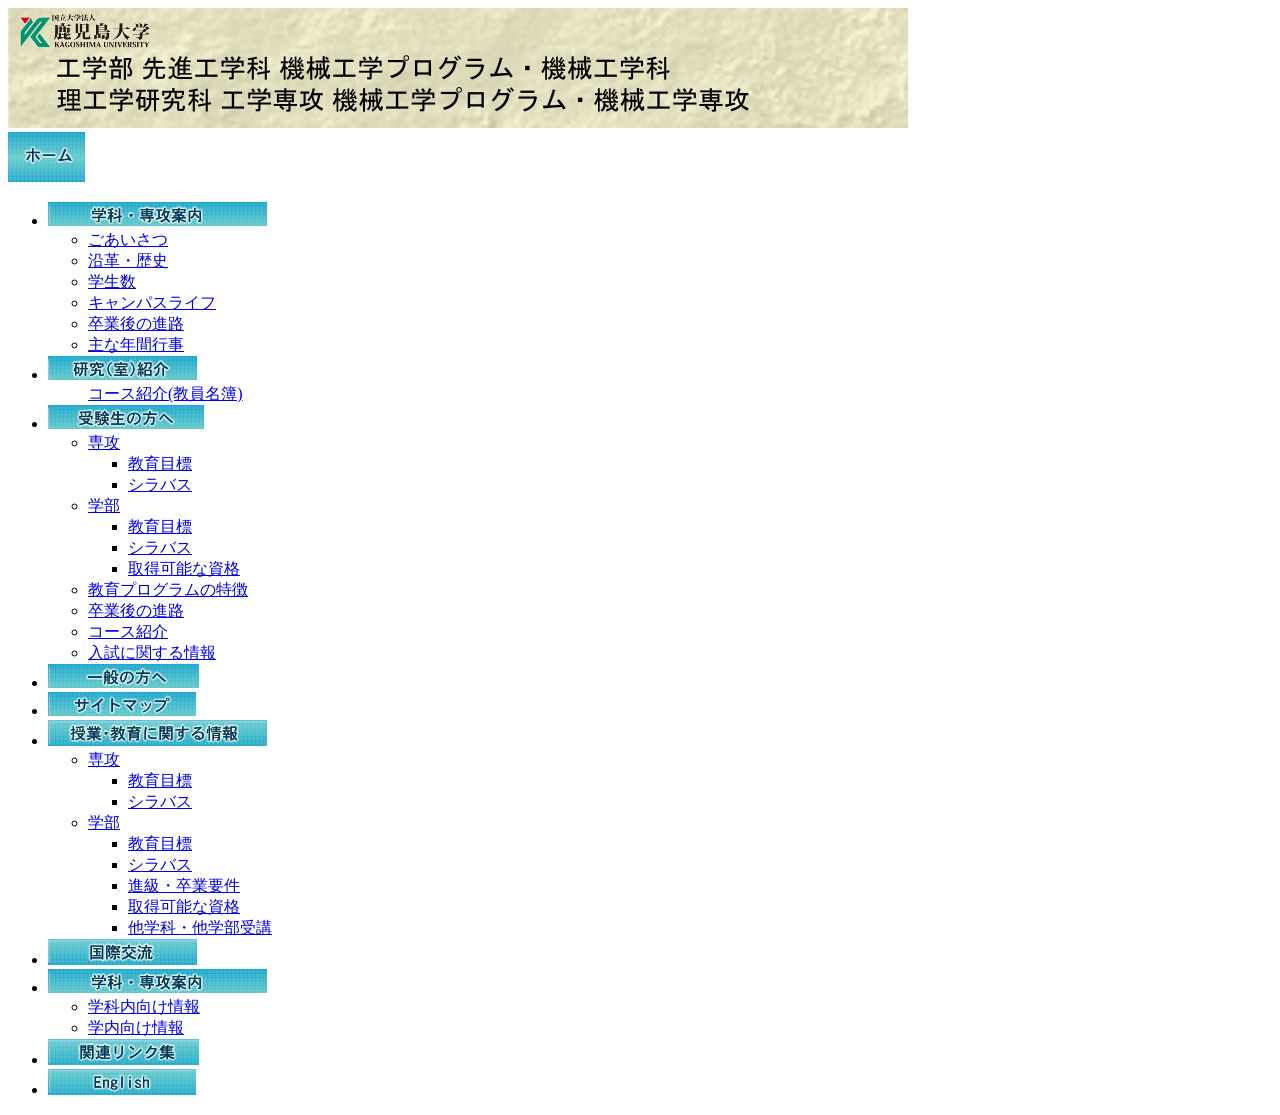
==== MechnialEngineeringHomepage/MEHpCopy.html @ afddab81 "Kagoshima University Faculty of Mechnical Engineering Homepage copy practice First" ====
<!DOCTYPE html>
<html lang="jp">
    <head>
        <meta charset="UTF-8">
        <title>鹿児島大学 機械工学 practice</title>
    </head>
    <body>
        <a href="https://www.eng.kagoshima-u.ac.jp/" target="_blank"><img src="images/header.png" alt="header"></a>
        <header>
        <a href="http://www.mech.kagoshima-u.ac.jp/"><img src="images/menu_home.jpg" alt="menu_home"></a>

        <ul type ="disc">
            <li><a href="http://www.mech.kagoshima-u.ac.jp/aisatu.html/"><img src="images/menu_annai.jpg" alt="menu_annai"></a></li>
            <ul type="circle">
                <li><a href="http://www.mech.kagoshima-u.ac.jp/aisatu.html">ごあいさつ</a></li>
                <li><a href="http://www.mech.kagoshima-u.ac.jp/history.html">沿革・歴史</a></li>
                <li><a href="http://www.mech.kagoshima-u.ac.jp/kazu.html">学生数</a></li>
                <li><a href="http://www.mech.kagoshima-u.ac.jp/campuslife.html">キャンパスライフ</a></li>
                <li><a href="https://www.eng.kagoshima-u.ac.jp/depts/mech/" target="_blank">卒業後の進路</a></li>
                <li><a href="https://www.eng.kagoshima-u.ac.jp/life/event/" target="_blank">主な年間行事</a></li>
            </ul>

            <li><a href="http://www.mech.kagoshima-u.ac.jp/kenkyusitu.html"><img src="images/menu_kenkyu.jpg" alt="menu_kenkyu"></a></li>
            <ul>
                <a href="http://www.mech.kagoshima-u.ac.jp/kenkyusitu.html">コース紹介(教員名簿)</a>
            </ul>

            <li><a href="http://www.mech.kagoshima-u.ac.jp/"><img src="images/menu_juken.jpg" alt="menu_juken"></a></li>
            <ul type="circle">
                <li><a href="http://www.mech.kagoshima-u.ac.jp/">専攻</a></li>
                    <ul type="square">
                        <li><a href="http://www.mech.kagoshima-u.ac.jp/in-mokuhyou.html">教育目標</a></li>
                        <li><a href="http://www.mech.kagoshima-u.ac.jp/in-syllabus.html">シラバス</a></li>
                    </ul>
                <li><a href="http://www.mech.kagoshima-u.ac.jp/">学部</a></li>
                    <ul type="square">
                        <li><a href="http://www.mech.kagoshima-u.ac.jp/gakubu-mokuhyou.html">教育目標</a></li>
                        <li><a href="http://www.mech.kagoshima-u.ac.jp/gakubu-syllabus.html">シラバス</a></li>
                        <li><a href="http://www.mech.kagoshima-u.ac.jp/sikaku.html">取得可能な資格</a></li>
                    </ul>

                <li><a href="http://www.mech.kagoshima-u.ac.jp/jabee.html">教育プログラムの特徴</a></li>
                <li><a href="https://www.eng.kagoshima-u.ac.jp/depts/mech/" target="_blank">卒業後の進路</a></li>
                <li><a href="http://www.mech.kagoshima-u.ac.jp/course.html">コース紹介</a></li>
                <li><a href="https://www.kagoshima-u.ac.jp/exam/" target="_blank">入試に関する情報</a></li>
            </ul>

            <li><a href="http://www.mech.kagoshima-u.ac.jp/kigyou.html"><img src="images/menu_company.jpg" alt="menu_company"></a></li>

            <li><a href="http://www.mech.kagoshima-u.ac.jp/sitemap.html"><img src="images/menu_sitemap.jpg" alt="menu_sitemap"></a></li>

            <li><a href="http://www.mech.kagoshima-u.ac.jp/"><img src="images/menu_information.jpg" alt="menu_information"></a></li>
            <ul type="circle">
                <li><a href="http://www.mech.kagoshima-u.ac.jp/">専攻</a></li>
                    <ul type="square">
                        <li><a href="http://www.mech.kagoshima-u.ac.jp/in-mokuhyou.html">教育目標</a></li>
                        <li><a href="http://www.mech.kagoshima-u.ac.jp/in-syllabus.html">シラバス</a></li>
                    </ul>
                <li><a href="http://www.mech.kagoshima-u.ac.jp/">学部</a></li>
                    <ul type="square">
                        <li><a href="http://www.mech.kagoshima-u.ac.jp/gakubu-mokuhyou.html">教育目標</a></li>
                        <li><a href="http://www.mech.kagoshima-u.ac.jp/gakubu-syllabus.html">シラバス</a></li>
                        <li><a href="https://www.eng.kagoshima-u.ac.jp/life/risyu/" target="_blank">進級・卒業要件</a></li>
                        <li><a href="http://www.mech.kagoshima-u.ac.jp/sikaku.html">取得可能な資格</a></li>
                        <li><a href="http://www.mech.kagoshima-u.ac.jp/tagakka.html">他学科・他学部受講</a></li>
                    </ul>
            </ul>

            <li><a href="https://www.kagoshima-u.ac.jp/kokusai/kouryuujigyou.html" target="_blank"><img src="images/menu_kokusai.jpg" alt="menu_kokusai"></a></li>

            <li><a href="http://www.mech.kagoshima-u.ac.jp/aisatu.html/"><img src="images/menu_annai.jpg" alt="menu_annai"></a></li>
            <ul type="circle">
                <li><a href="http://www.mech.kagoshima-u.ac.jp/internal/index_int1.html">学科内向け情報</a></li>
                <li><a href="http://www.mech.kagoshima-u.ac.jp/internal2/index_int2.html">学内向け情報</a></li>
            </ul>

            <li><a href="http://www.mech.kagoshima-u.ac.jp/link.html"><img src="images/menu_link.jpg" alt="/menu_link"></a></li>

            <li><a href="http://www.mech.kagoshima-u.ac.jp/english/index.html"><img src="images/menu_english.jpg" alt="menu_english"></a></li>
        </ul>


 
    </header>
    </body>
</html>
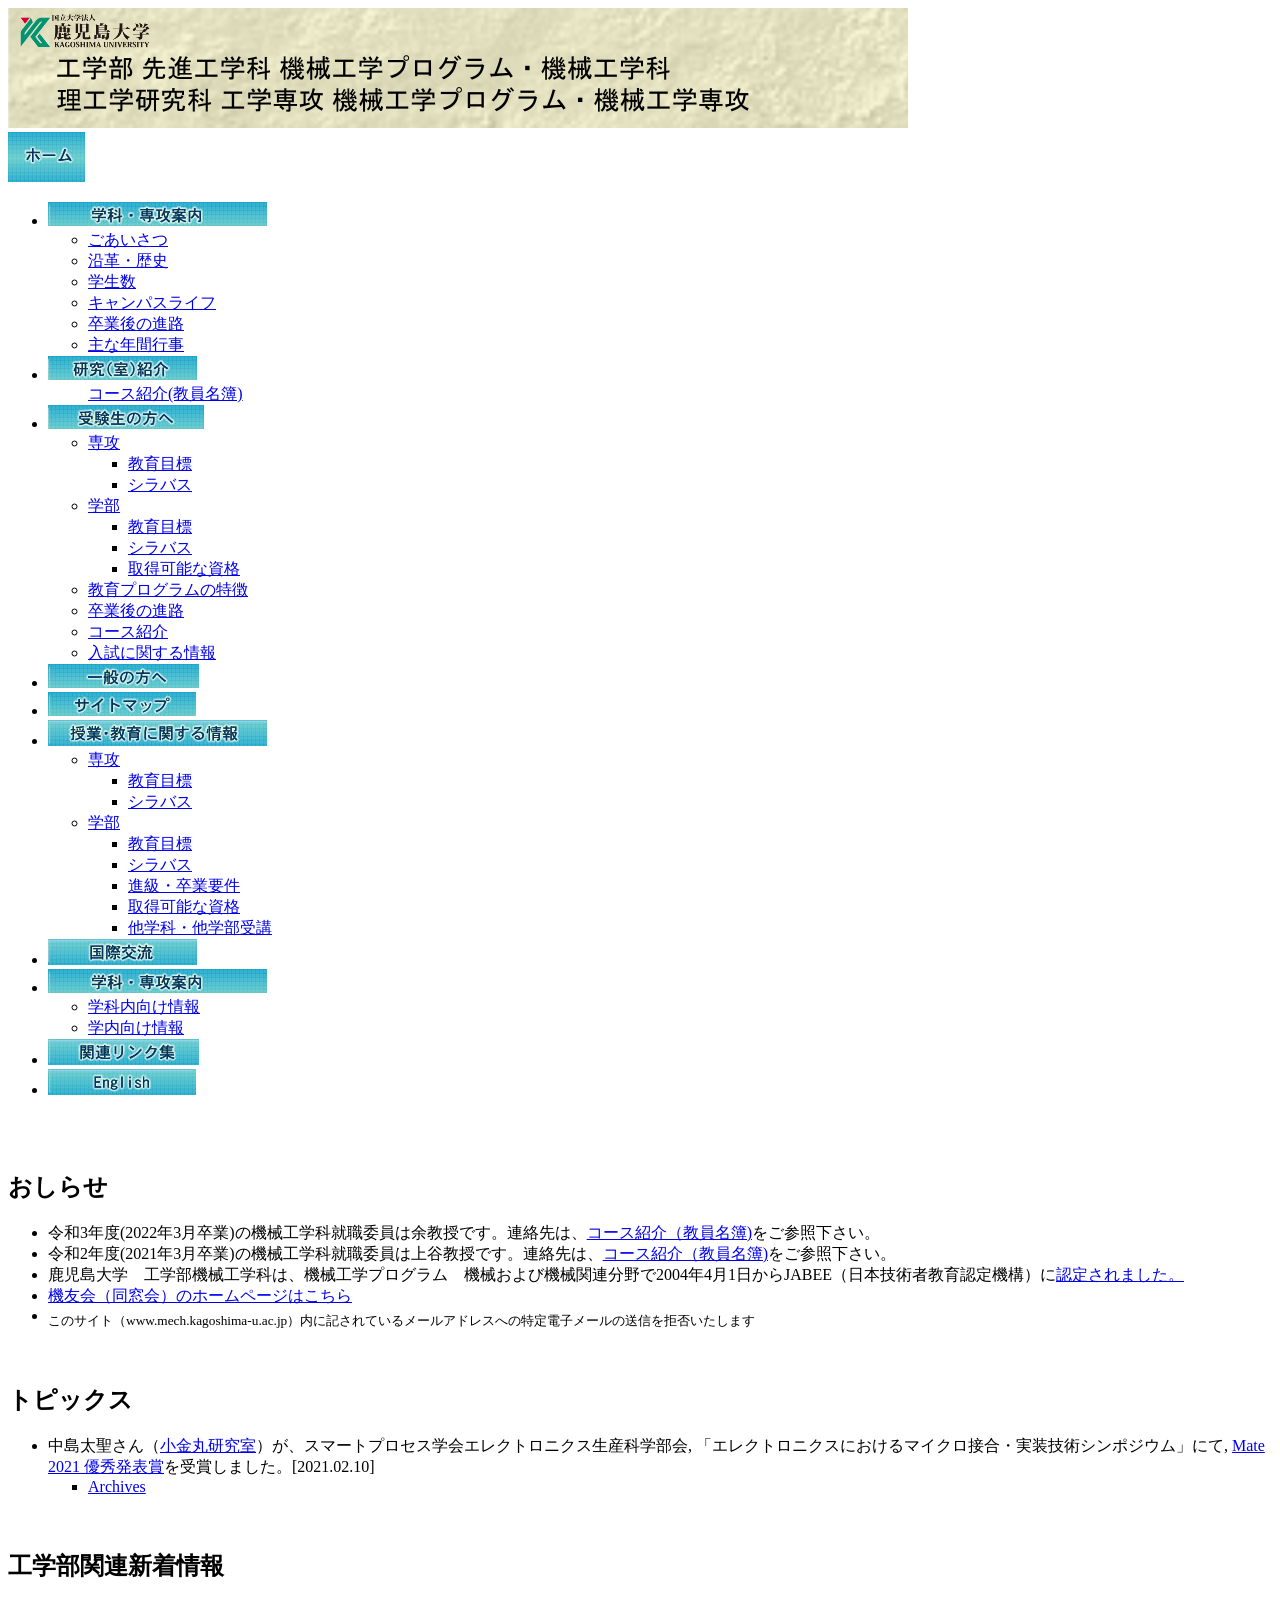
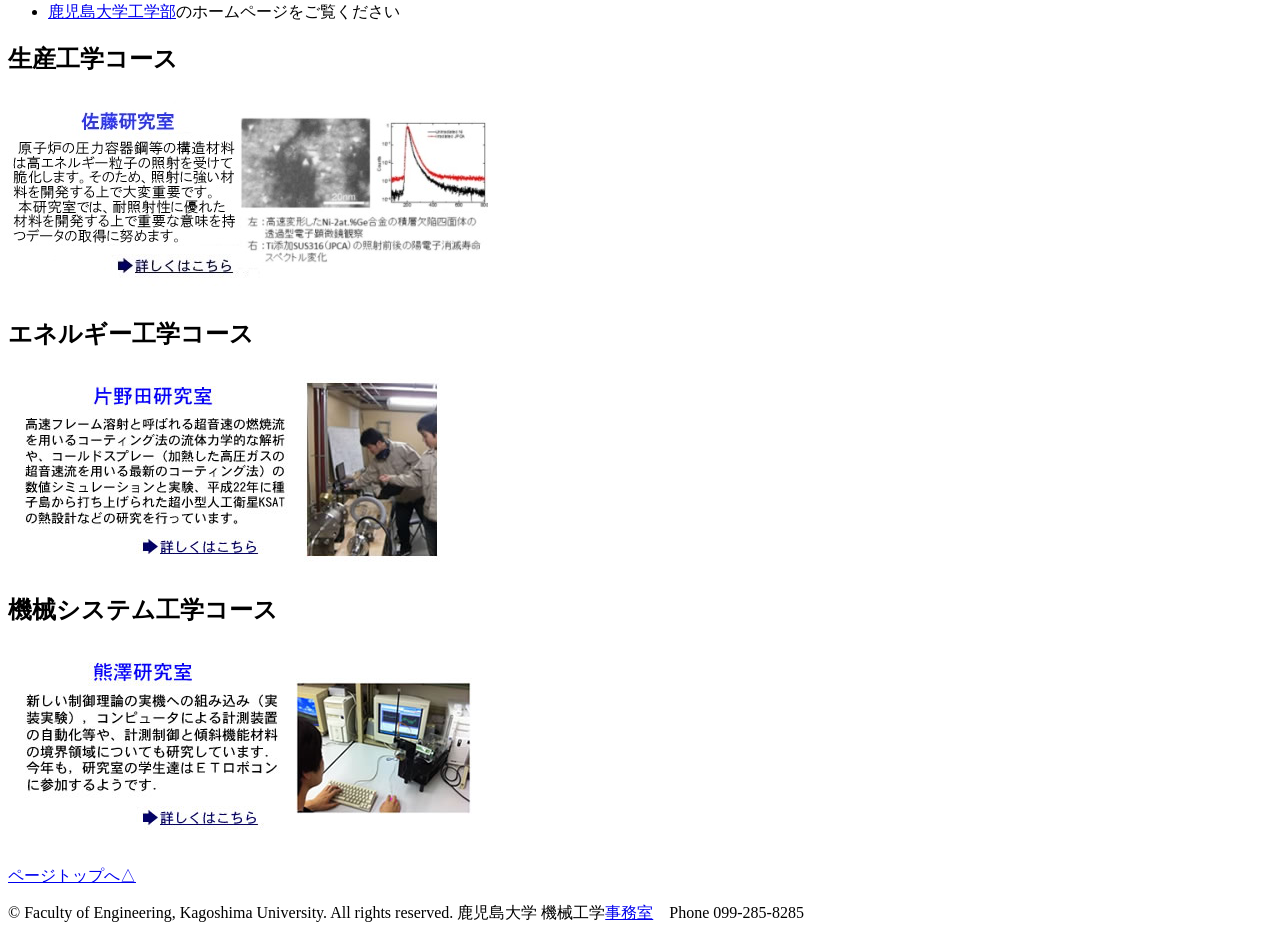
==== commit 53353d09: "second html complete" ====
--- a/MechnialEngineeringHomepage/MEHpCopy.html
+++ b/MechnialEngineeringHomepage/MEHpCopy.html
@@ -5,8 +5,10 @@
         <title>鹿児島大学 機械工学 practice</title>
     </head>
     <body>
+        <div id="top">
         <a href="https://www.eng.kagoshima-u.ac.jp/" target="_blank"><img src="images/header.png" alt="header"></a>
-        <header>
+    </div>
+
         <a href="http://www.mech.kagoshima-u.ac.jp/"><img src="images/menu_home.jpg" alt="menu_home"></a>
 
         <ul type ="disc">
@@ -78,9 +80,43 @@
 
             <li><a href="http://www.mech.kagoshima-u.ac.jp/english/index.html"><img src="images/menu_english.jpg" alt="menu_english"></a></li>
         </ul>
+        <br>
+        <br>
 
+        <h2>おしらせ</h2>
+            <ul>
+                <li>令和3年度(2022年3月卒業)の機械工学科就職委員は余教授です。連絡先は、<a href = "http://www.mech.kagoshima-u.ac.jp/course.html">コース紹介（教員名簿)</a>をご参照下さい。
+                </li>
+                <li>令和2年度(2021年3月卒業)の機械工学科就職委員は上谷教授です。連絡先は、<a href = "http://www.mech.kagoshima-u.ac.jp/course.html">コース紹介（教員名簿)</a>をご参照下さい。</li>
+                <li>鹿児島大学　工学部機械工学科は、機械工学プログラム　機械および機械関連分野で2004年4月1日からJABEE（日本技術者教育認定機構）に<a href = "http://www.mech.kagoshima-u.ac.jp/JABEE2004.pdf" target="_blank">認定されました。</a></li>
+                <li><a href="http://www.mech.kagoshima-u.ac.jp/~kiyukai/index.htm" target="_blank">機友会（同窓会）のホームページはこちら</a></li>
+                <li><sub>このサイト（www.mech.kagoshima-u.ac.jp）内に記されているメールアドレスへの特定電子メールの送信を拒否いたします</sub></li>
+            </ul>
+        <br>
+        <h2>トピックス</h2>
+        <ul>
+            <li>中島太聖さん（<a href="http://www.mech.kagoshima-u.ac.jp/kenkyusitsu/koganemaru.html">小金丸研究室</a>）が、スマートプロセス学会エレクトロニクス生産科学部会, 「エレクトロニクスにおけるマイクロ接合・実装技術シンポジウム」にて, <a href= "http://www.mech.kagoshima-u.ac.jp/pdf/20210507_topic.pdf" target="_blank">Mate 2021 優秀発表賞</a>を受賞しました。[2021.02.10]</li>
+            <ul type = "square">
+                <li><a href="http://www.mech.kagoshima-u.ac.jp/archive.html"> Archives</a></li>
+            </ul>
+        </ul>
+        <br>
+        <h2>工学部関連新着情報</h2>
+            <ul>
+                <li><a href="https://www.eng.kagoshima-u.ac.jp/" target="_blank">鹿児島大学工学部</a>のホームページをご覧ください</li>
+            </ul>
 
- 
-    </header>
+        <h2>生産工学コース</h2>
+        <a href="http://www.mech.kagoshima-u.ac.jp/kenkyusitsu/sato.html"><img src="images/top-sato.jpg"></a>
+
+        <h2>エネルギー工学コース</h2>
+        <a href="http://www.mech.kagoshima-u.ac.jp/kenkyusitsu/katanoda.html"><img src="images/top-katanoda.jpg"></a>
+
+        <h2>機械システム工学コース</h2>
+        <a href="http://www.mech.kagoshima-u.ac.jp/kenkyusitsu/kumazawa.html"><img src="images/top-kumazawa.jpg"></a>
+
+        <p><a href = "#top">ページトップへ△</a></p>
+        <p>© Faculty of Engineering, Kagoshima University. All rights reserved. 鹿児島大学 機械工学<a href="http://www.mech.kagoshima-u.ac.jp/office.html">事務室</a>　Phone 099-285-8285</p>
+
     </body>
 </html>
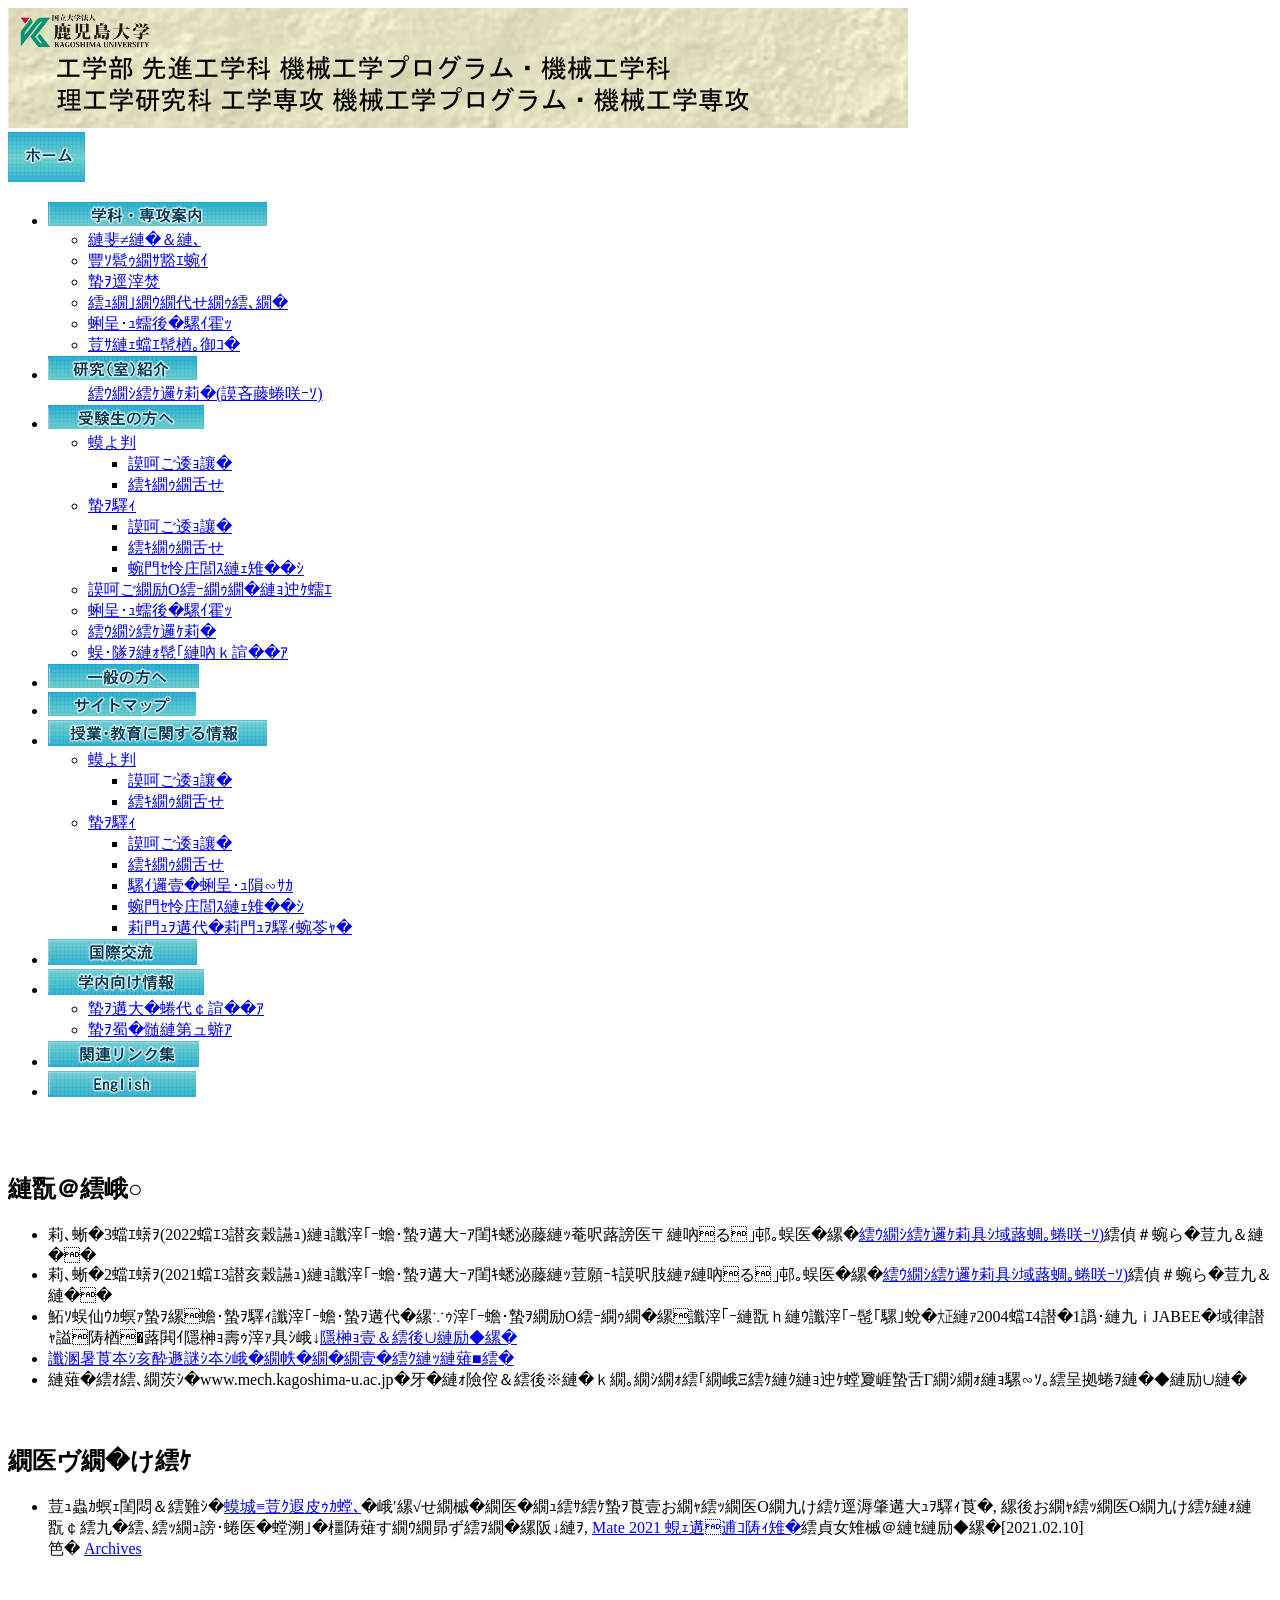
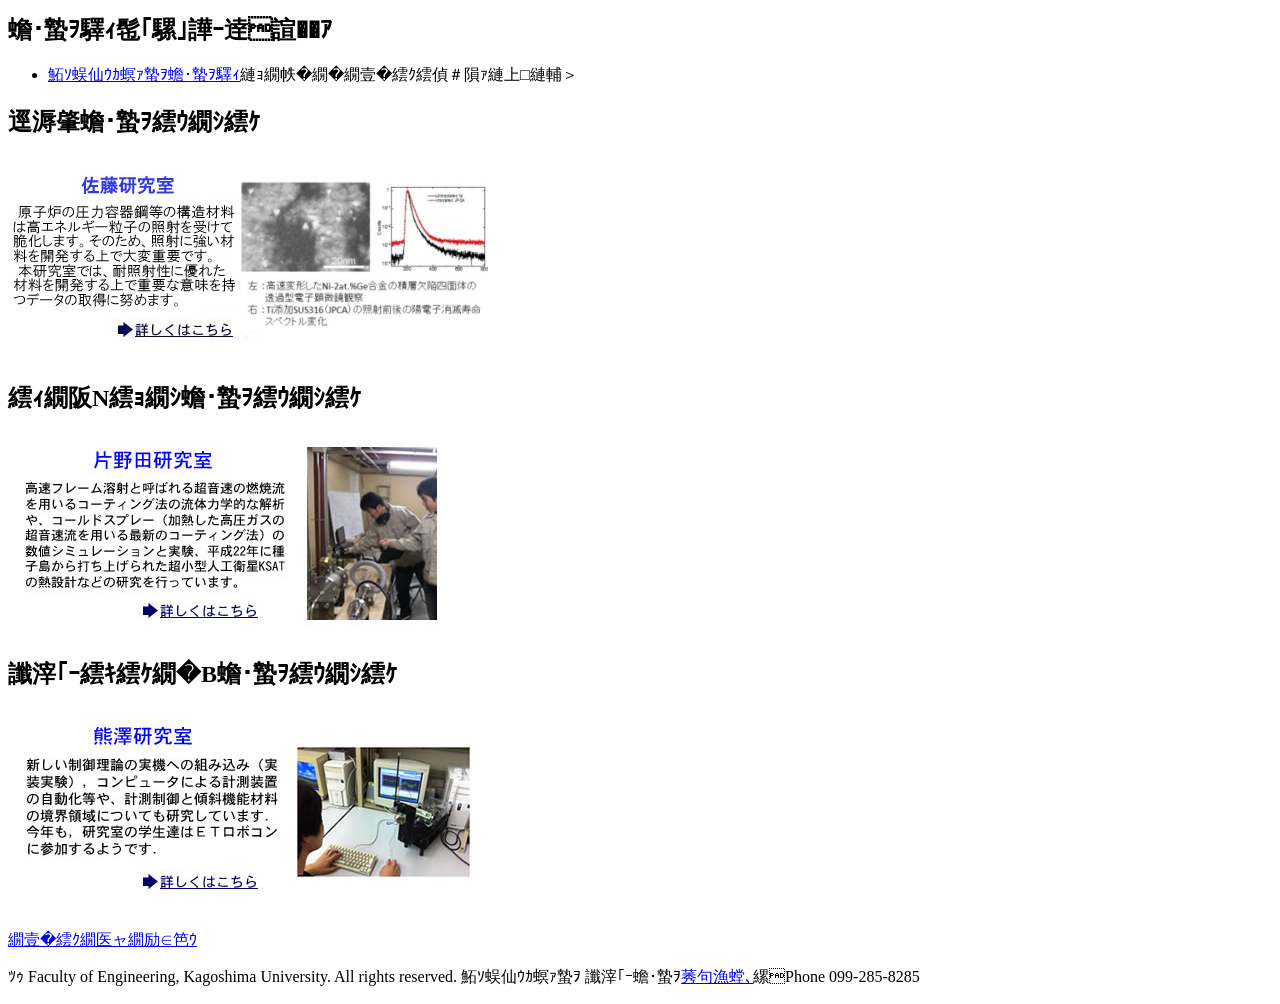
==== commit 5cf6686d: "thrid : css without hover" ====
--- a/MechnialEngineeringHomepage/MEHpCopy.html
+++ b/MechnialEngineeringHomepage/MEHpCopy.html
@@ -1,122 +1,129 @@
 <!DOCTYPE html>
-<html lang="jp">
+<html lang="ja">
     <head>
-        <meta charset="UTF-8">
-        <title>鹿児島大学 機械工学 practice</title>
+        <meta charset="Shift_JIS">
+        <title>practice 鹿児島大学 機械工学</title>
+        <link rel="stylesheet" href="css/stylepractic.css">
     </head>
     <body>
-        <div id="top">
-        <a href="https://www.eng.kagoshima-u.ac.jp/" target="_blank"><img src="images/header.png" alt="header"></a>
+        <div id = "SiteAll_Box">
+            <div id="top">
+                <a class="top-images"></a>
+            <a href="https://www.eng.kagoshima-u.ac.jp/" target="_blank"><img src="images/header.png" alt="header" width="900px" height="120px"></a>
+        </div>
+        <div id="top_menu">
+            <a href="http://www.mech.kagoshima-u.ac.jp/"><img src="images/menu_home.jpg" alt="menu_home" width="77px" height="50px"></a>
+
+            <ul type ="disc">
+                <li><a href="http://www.mech.kagoshima-u.ac.jp/aisatu.html/"><img src="images/menu_annai.jpg" alt="menu_annai" width="219px" height="24px"></a></li>
+                <ul type="circle" class="small_menu">
+                    <li><a href="http://www.mech.kagoshima-u.ac.jp/aisatu.html">ごあいさつ</a></li>
+                    <li><a href="http://www.mech.kagoshima-u.ac.jp/history.html">沿革・歴史</a></li>
+                    <li><a href="http://www.mech.kagoshima-u.ac.jp/kazu.html">学生数</a></li>
+                    <li><a href="http://www.mech.kagoshima-u.ac.jp/campuslife.html">キャンパスライフ</a></li>
+                    <li><a href="https://www.eng.kagoshima-u.ac.jp/depts/mech/" target="_blank">卒業後の進路</a></li>
+                    <li><a href="https://www.eng.kagoshima-u.ac.jp/life/event/" target="_blank">主な年間行事</a></li>
+                </ul>
+
+                <li><a href="http://www.mech.kagoshima-u.ac.jp/kenkyusitu.html"><img src="images/menu_kenkyu.jpg" alt="menu_kenkyu" width="149px" height="24px"></a></li>
+                <ul class="small_menu">
+                    <a href="http://www.mech.kagoshima-u.ac.jp/kenkyusitu.html">コース紹介(教員名簿)</a>
+                </ul>
+
+                <li><a href="http://www.mech.kagoshima-u.ac.jp/"><img src="images/menu_juken.jpg" alt="menu_juken" width="156px" height="24px"></a></li>
+                <ul type="circle" class="small_menu">
+                    <li><a href="http://www.mech.kagoshima-u.ac.jp/">専攻</a></li>
+                        <ul type="square">
+                            <li><a href="http://www.mech.kagoshima-u.ac.jp/in-mokuhyou.html">教育目標</a></li>
+                            <li><a href="http://www.mech.kagoshima-u.ac.jp/in-syllabus.html">シラバス</a></li>
+                        </ul>
+                    <li><a href="http://www.mech.kagoshima-u.ac.jp/">学部</a></li>
+                        <ul type="square">
+                            <li><a href="http://www.mech.kagoshima-u.ac.jp/gakubu-mokuhyou.html">教育目標</a></li>
+                            <li><a href="http://www.mech.kagoshima-u.ac.jp/gakubu-syllabus.html">シラバス</a></li>
+                            <li><a href="http://www.mech.kagoshima-u.ac.jp/sikaku.html">取得可能な資格</a></li>
+                        </ul>
+
+                    <li><a href="http://www.mech.kagoshima-u.ac.jp/jabee.html">教育プログラムの特徴</a></li>
+                    <li><a href="https://www.eng.kagoshima-u.ac.jp/depts/mech/" target="_blank">卒業後の進路</a></li>
+                    <li><a href="http://www.mech.kagoshima-u.ac.jp/course.html">コース紹介</a></li>
+                    <li><a href="https://www.kagoshima-u.ac.jp/exam/" target="_blank">入試に関する情報</a></li>
+                </ul>
+
+                <li><a href="http://www.mech.kagoshima-u.ac.jp/kigyou.html"><img src="images/menu_company.jpg" alt="menu_company" width="151px" height="24px"></a></li>
+
+                <li><a href="http://www.mech.kagoshima-u.ac.jp/sitemap.html"><img src="images/menu_sitemap.jpg" alt="menu_sitemap" width="148px" height="24px"></a></li>
+
+                <li><a href="http://www.mech.kagoshima-u.ac.jp/"><img src="images/menu_information.jpg" alt="menu_information" width="219px" height="26px"></a></li>
+                <ul type="circle" class="small_menu">
+                    <li><a href="http://www.mech.kagoshima-u.ac.jp/">専攻</a></li>
+                        <ul type="square">
+                            <li><a href="http://www.mech.kagoshima-u.ac.jp/in-mokuhyou.html">教育目標</a></li>
+                            <li><a href="http://www.mech.kagoshima-u.ac.jp/in-syllabus.html">シラバス</a></li>
+                        </ul>
+                    <li><a href="http://www.mech.kagoshima-u.ac.jp/">学部</a></li>
+                        <ul type="square">
+                            <li><a href="http://www.mech.kagoshima-u.ac.jp/gakubu-mokuhyou.html">教育目標</a></li>
+                            <li><a href="http://www.mech.kagoshima-u.ac.jp/gakubu-syllabus.html">シラバス</a></li>
+                            <li><a href="https://www.eng.kagoshima-u.ac.jp/life/risyu/" target="_blank">進級・卒業要件</a></li>
+                            <li><a href="http://www.mech.kagoshima-u.ac.jp/sikaku.html">取得可能な資格</a></li>
+                            <li><a href="http://www.mech.kagoshima-u.ac.jp/tagakka.html">他学科・他学部受講</a></li>
+                        </ul>
+                </ul>
+
+                <li><a href="https://www.kagoshima-u.ac.jp/kokusai/kouryuujigyou.html" target="_blank"><img src="images/menu_kokusai.jpg" alt="menu_kokusai" width="149px" height="26px"></a></li>
+
+                <li><a href="http://www.mech.kagoshima-u.ac.jp/aisatu.html/"><img src="images/menu_gakunai.jpg" alt="menu_gakunai" width="156px" height="26px"></a></li>
+                <ul type="circle" class="small_menu">
+                    <li><a href="http://www.mech.kagoshima-u.ac.jp/internal/index_int1.html">学科内向け情報</a></li>
+                    <li><a href="http://www.mech.kagoshima-u.ac.jp/internal2/index_int2.html">学内向け情報</a></li>
+                </ul>
+
+                <li><a href="http://www.mech.kagoshima-u.ac.jp/link.html"><img src="images/menu_link.jpg" alt="/menu_link" width="151px" height="26px"></a></li>
+
+                <li><a href="http://www.mech.kagoshima-u.ac.jp/english/index.html"><img src="images/menu_english.jpg" alt="menu_english" width="148px" height="26px"></a></li>
+            </ul>
+            <br clear="left">
+        </div>
+        <br>
+        <div id="content">
+        <div id="top_left">
+            <h2 class="topichead">おしらせ</h2>
+                <ul>
+                    <li>令和3年度(2022年3月卒業)の機械工学科就職委員は余教授です。連絡先は、<a href = "http://www.mech.kagoshima-u.ac.jp/course.html">コース紹介（教員名簿)</a>をご参照下さい。
+                    </li>
+                    <li>令和2年度(2021年3月卒業)の機械工学科就職委員は上谷教授です。連絡先は、<a href = "http://www.mech.kagoshima-u.ac.jp/course.html">コース紹介（教員名簿)</a>をご参照下さい。</li>
+                    <li>鹿児島大学　工学部機械工学科は、機械工学プログラム　機械および機械関連分野で2004年4月1日からJABEE（日本技術者教育認定機構）に<a href = "http://www.mech.kagoshima-u.ac.jp/JABEE2004.pdf" target="_blank">認定されました。</a></li>
+                    <li><a href="http://www.mech.kagoshima-u.ac.jp/~kiyukai/index.htm" target="_blank">機友会（同窓会）のホームページはこちら</a></li>
+                    <li id="reference">このサイト（www.mech.kagoshima-u.ac.jp）内に記されているメールアドレスへの特定電子メールの送信を拒否いたします</li>
+                </ul>
+            <br>
+            <h2 class="topichead">トピックス</h2>
+            <ul>
+                <li>中島太聖さん（<a href="http://www.mech.kagoshima-u.ac.jp/kenkyusitsu/koganemaru.html">小金丸研究室</a>）が、スマートプロセス学会エレクトロニクス生産科学部会, 「エレクトロニクスにおけるマイクロ接合・実装技術シンポジウム」にて, <a href= "http://www.mech.kagoshima-u.ac.jp/pdf/20210507_topic.pdf" target="_blank">Mate 2021 優秀発表賞</a>を受賞しました。[2021.02.10]</li>
+                <span>■</span>
+                <a href="http://www.mech.kagoshima-u.ac.jp/archive.html"> Archives</a>
+            </ul>
+            <br>
+            <h2 class="topichead">工学部関連新着情報</h2>
+                <ul>
+                    <li><a href="https://www.eng.kagoshima-u.ac.jp/" target="_blank">鹿児島大学工学部</a>のホームページをご覧ください</li>
+                </ul>
+            </div>
+
+            <div id="top_right">
+            <h2>生産工学コース</h2>
+            <a href="http://www.mech.kagoshima-u.ac.jp/kenkyusitsu/sato.html"><img src="images/top-sato.jpg"></a>
+
+            <h2>エネルギー工学コース</h2>
+            <a href="http://www.mech.kagoshima-u.ac.jp/kenkyusitsu/katanoda.html"><img src="images/top-katanoda.jpg"></a>
+
+            <h2>機械システム工学コース</h2>
+            <a href="http://www.mech.kagoshima-u.ac.jp/kenkyusitsu/kumazawa.html"><img src="images/top-kumazawa.jpg"></a>
+            </div>
+        </div>    
+            <p id="gototop"><a href = "#top">ページトップへ△</a></p>
+            <p id="copyright">© Faculty of Engineering, Kagoshima University. All rights reserved. 鹿児島大学 機械工学<a href="http://www.mech.kagoshima-u.ac.jp/office.html">事務室</a>　Phone 099-285-8285</p>
     </div>
-
-        <a href="http://www.mech.kagoshima-u.ac.jp/"><img src="images/menu_home.jpg" alt="menu_home"></a>
-
-        <ul type ="disc">
-            <li><a href="http://www.mech.kagoshima-u.ac.jp/aisatu.html/"><img src="images/menu_annai.jpg" alt="menu_annai"></a></li>
-            <ul type="circle">
-                <li><a href="http://www.mech.kagoshima-u.ac.jp/aisatu.html">ごあいさつ</a></li>
-                <li><a href="http://www.mech.kagoshima-u.ac.jp/history.html">沿革・歴史</a></li>
-                <li><a href="http://www.mech.kagoshima-u.ac.jp/kazu.html">学生数</a></li>
-                <li><a href="http://www.mech.kagoshima-u.ac.jp/campuslife.html">キャンパスライフ</a></li>
-                <li><a href="https://www.eng.kagoshima-u.ac.jp/depts/mech/" target="_blank">卒業後の進路</a></li>
-                <li><a href="https://www.eng.kagoshima-u.ac.jp/life/event/" target="_blank">主な年間行事</a></li>
-            </ul>
-
-            <li><a href="http://www.mech.kagoshima-u.ac.jp/kenkyusitu.html"><img src="images/menu_kenkyu.jpg" alt="menu_kenkyu"></a></li>
-            <ul>
-                <a href="http://www.mech.kagoshima-u.ac.jp/kenkyusitu.html">コース紹介(教員名簿)</a>
-            </ul>
-
-            <li><a href="http://www.mech.kagoshima-u.ac.jp/"><img src="images/menu_juken.jpg" alt="menu_juken"></a></li>
-            <ul type="circle">
-                <li><a href="http://www.mech.kagoshima-u.ac.jp/">専攻</a></li>
-                    <ul type="square">
-                        <li><a href="http://www.mech.kagoshima-u.ac.jp/in-mokuhyou.html">教育目標</a></li>
-                        <li><a href="http://www.mech.kagoshima-u.ac.jp/in-syllabus.html">シラバス</a></li>
-                    </ul>
-                <li><a href="http://www.mech.kagoshima-u.ac.jp/">学部</a></li>
-                    <ul type="square">
-                        <li><a href="http://www.mech.kagoshima-u.ac.jp/gakubu-mokuhyou.html">教育目標</a></li>
-                        <li><a href="http://www.mech.kagoshima-u.ac.jp/gakubu-syllabus.html">シラバス</a></li>
-                        <li><a href="http://www.mech.kagoshima-u.ac.jp/sikaku.html">取得可能な資格</a></li>
-                    </ul>
-
-                <li><a href="http://www.mech.kagoshima-u.ac.jp/jabee.html">教育プログラムの特徴</a></li>
-                <li><a href="https://www.eng.kagoshima-u.ac.jp/depts/mech/" target="_blank">卒業後の進路</a></li>
-                <li><a href="http://www.mech.kagoshima-u.ac.jp/course.html">コース紹介</a></li>
-                <li><a href="https://www.kagoshima-u.ac.jp/exam/" target="_blank">入試に関する情報</a></li>
-            </ul>
-
-            <li><a href="http://www.mech.kagoshima-u.ac.jp/kigyou.html"><img src="images/menu_company.jpg" alt="menu_company"></a></li>
-
-            <li><a href="http://www.mech.kagoshima-u.ac.jp/sitemap.html"><img src="images/menu_sitemap.jpg" alt="menu_sitemap"></a></li>
-
-            <li><a href="http://www.mech.kagoshima-u.ac.jp/"><img src="images/menu_information.jpg" alt="menu_information"></a></li>
-            <ul type="circle">
-                <li><a href="http://www.mech.kagoshima-u.ac.jp/">専攻</a></li>
-                    <ul type="square">
-                        <li><a href="http://www.mech.kagoshima-u.ac.jp/in-mokuhyou.html">教育目標</a></li>
-                        <li><a href="http://www.mech.kagoshima-u.ac.jp/in-syllabus.html">シラバス</a></li>
-                    </ul>
-                <li><a href="http://www.mech.kagoshima-u.ac.jp/">学部</a></li>
-                    <ul type="square">
-                        <li><a href="http://www.mech.kagoshima-u.ac.jp/gakubu-mokuhyou.html">教育目標</a></li>
-                        <li><a href="http://www.mech.kagoshima-u.ac.jp/gakubu-syllabus.html">シラバス</a></li>
-                        <li><a href="https://www.eng.kagoshima-u.ac.jp/life/risyu/" target="_blank">進級・卒業要件</a></li>
-                        <li><a href="http://www.mech.kagoshima-u.ac.jp/sikaku.html">取得可能な資格</a></li>
-                        <li><a href="http://www.mech.kagoshima-u.ac.jp/tagakka.html">他学科・他学部受講</a></li>
-                    </ul>
-            </ul>
-
-            <li><a href="https://www.kagoshima-u.ac.jp/kokusai/kouryuujigyou.html" target="_blank"><img src="images/menu_kokusai.jpg" alt="menu_kokusai"></a></li>
-
-            <li><a href="http://www.mech.kagoshima-u.ac.jp/aisatu.html/"><img src="images/menu_annai.jpg" alt="menu_annai"></a></li>
-            <ul type="circle">
-                <li><a href="http://www.mech.kagoshima-u.ac.jp/internal/index_int1.html">学科内向け情報</a></li>
-                <li><a href="http://www.mech.kagoshima-u.ac.jp/internal2/index_int2.html">学内向け情報</a></li>
-            </ul>
-
-            <li><a href="http://www.mech.kagoshima-u.ac.jp/link.html"><img src="images/menu_link.jpg" alt="/menu_link"></a></li>
-
-            <li><a href="http://www.mech.kagoshima-u.ac.jp/english/index.html"><img src="images/menu_english.jpg" alt="menu_english"></a></li>
-        </ul>
-        <br>
-        <br>
-
-        <h2>おしらせ</h2>
-            <ul>
-                <li>令和3年度(2022年3月卒業)の機械工学科就職委員は余教授です。連絡先は、<a href = "http://www.mech.kagoshima-u.ac.jp/course.html">コース紹介（教員名簿)</a>をご参照下さい。
-                </li>
-                <li>令和2年度(2021年3月卒業)の機械工学科就職委員は上谷教授です。連絡先は、<a href = "http://www.mech.kagoshima-u.ac.jp/course.html">コース紹介（教員名簿)</a>をご参照下さい。</li>
-                <li>鹿児島大学　工学部機械工学科は、機械工学プログラム　機械および機械関連分野で2004年4月1日からJABEE（日本技術者教育認定機構）に<a href = "http://www.mech.kagoshima-u.ac.jp/JABEE2004.pdf" target="_blank">認定されました。</a></li>
-                <li><a href="http://www.mech.kagoshima-u.ac.jp/~kiyukai/index.htm" target="_blank">機友会（同窓会）のホームページはこちら</a></li>
-                <li><sub>このサイト（www.mech.kagoshima-u.ac.jp）内に記されているメールアドレスへの特定電子メールの送信を拒否いたします</sub></li>
-            </ul>
-        <br>
-        <h2>トピックス</h2>
-        <ul>
-            <li>中島太聖さん（<a href="http://www.mech.kagoshima-u.ac.jp/kenkyusitsu/koganemaru.html">小金丸研究室</a>）が、スマートプロセス学会エレクトロニクス生産科学部会, 「エレクトロニクスにおけるマイクロ接合・実装技術シンポジウム」にて, <a href= "http://www.mech.kagoshima-u.ac.jp/pdf/20210507_topic.pdf" target="_blank">Mate 2021 優秀発表賞</a>を受賞しました。[2021.02.10]</li>
-            <ul type = "square">
-                <li><a href="http://www.mech.kagoshima-u.ac.jp/archive.html"> Archives</a></li>
-            </ul>
-        </ul>
-        <br>
-        <h2>工学部関連新着情報</h2>
-            <ul>
-                <li><a href="https://www.eng.kagoshima-u.ac.jp/" target="_blank">鹿児島大学工学部</a>のホームページをご覧ください</li>
-            </ul>
-
-        <h2>生産工学コース</h2>
-        <a href="http://www.mech.kagoshima-u.ac.jp/kenkyusitsu/sato.html"><img src="images/top-sato.jpg"></a>
-
-        <h2>エネルギー工学コース</h2>
-        <a href="http://www.mech.kagoshima-u.ac.jp/kenkyusitsu/katanoda.html"><img src="images/top-katanoda.jpg"></a>
-
-        <h2>機械システム工学コース</h2>
-        <a href="http://www.mech.kagoshima-u.ac.jp/kenkyusitsu/kumazawa.html"><img src="images/top-kumazawa.jpg"></a>
-
-        <p><a href = "#top">ページトップへ△</a></p>
-        <p>© Faculty of Engineering, Kagoshima University. All rights reserved. 鹿児島大学 機械工学<a href="http://www.mech.kagoshima-u.ac.jp/office.html">事務室</a>　Phone 099-285-8285</p>
-
     </body>
 </html>
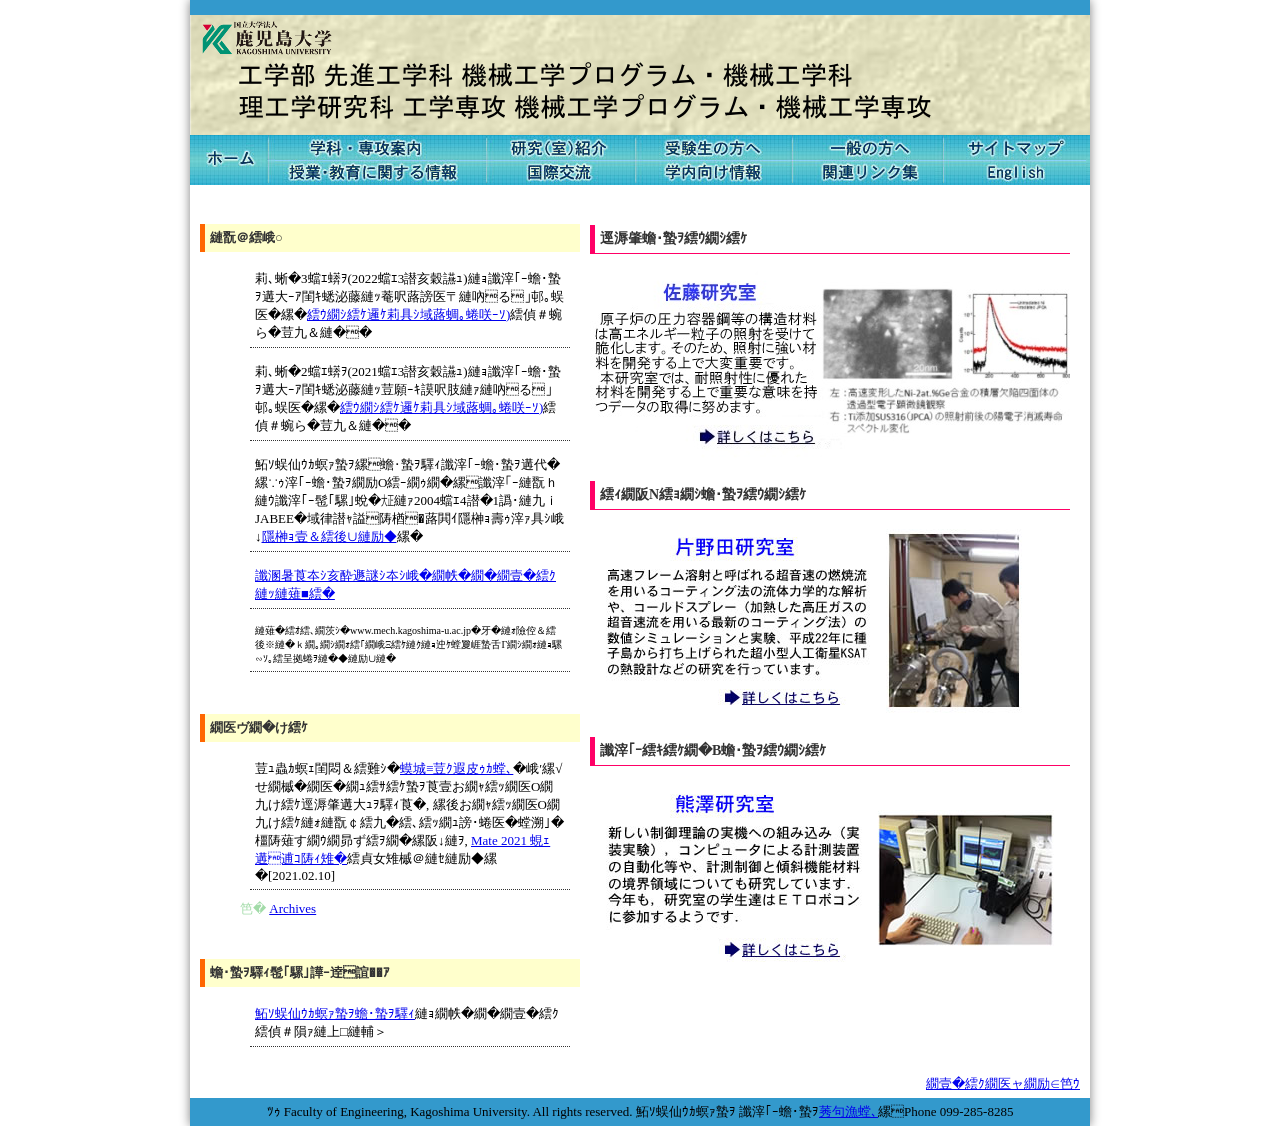
==== commit f3985eee: "fourth html css complete" ====
--- a/MechnialEngineeringHomepage/MEHpCopy.html
+++ b/MechnialEngineeringHomepage/MEHpCopy.html
@@ -3,7 +3,7 @@
     <head>
         <meta charset="Shift_JIS">
         <title>practice 鹿児島大学 機械工学</title>
-        <link rel="stylesheet" href="css/stylepractic.css">
+        <link rel="stylesheet" href="css/style-practice.css">
     </head>
     <body>
         <div id = "SiteAll_Box">
@@ -11,73 +11,85 @@
                 <a class="top-images"></a>
             <a href="https://www.eng.kagoshima-u.ac.jp/" target="_blank"><img src="images/header.png" alt="header" width="900px" height="120px"></a>
         </div>
+
         <div id="top_menu">
-            <a href="http://www.mech.kagoshima-u.ac.jp/"><img src="images/menu_home.jpg" alt="menu_home" width="77px" height="50px"></a>
+            <div class="home">
+                <a href="http://www.mech.kagoshima-u.ac.jp/"><img src="images/menu_home.jpg" alt="menu_home" width="77px" height="50px"></a>
+            </div>
 
-            <ul type ="disc">
-                <li><a href="http://www.mech.kagoshima-u.ac.jp/aisatu.html/"><img src="images/menu_annai.jpg" alt="menu_annai" width="219px" height="24px"></a></li>
-                <ul type="circle" class="small_menu">
-                    <li><a href="http://www.mech.kagoshima-u.ac.jp/aisatu.html">ごあいさつ</a></li>
-                    <li><a href="http://www.mech.kagoshima-u.ac.jp/history.html">沿革・歴史</a></li>
-                    <li><a href="http://www.mech.kagoshima-u.ac.jp/kazu.html">学生数</a></li>
-                    <li><a href="http://www.mech.kagoshima-u.ac.jp/campuslife.html">キャンパスライフ</a></li>
-                    <li><a href="https://www.eng.kagoshima-u.ac.jp/depts/mech/" target="_blank">卒業後の進路</a></li>
-                    <li><a href="https://www.eng.kagoshima-u.ac.jp/life/event/" target="_blank">主な年間行事</a></li>
-                </ul>
+                <ul type ="disc">
+                    <li><a href="http://www.mech.kagoshima-u.ac.jp/aisatu.html/"><img src="images/menu_annai.jpg" alt="menu_annai" width="219px" height="24px"></a>
+                        <ul type="circle" class="small_menu">
+                            <li><a href="http://www.mech.kagoshima-u.ac.jp/aisatu.html">ごあいさつ</a></li>
+                            <li><a href="http://www.mech.kagoshima-u.ac.jp/history.html">沿革・歴史</a></li>
+                            <li><a href="http://www.mech.kagoshima-u.ac.jp/kazu.html">学生数</a></li>
+                            <li><a href="http://www.mech.kagoshima-u.ac.jp/campuslife.html">キャンパスライフ</a></li>
+                            <li><a href="https://www.eng.kagoshima-u.ac.jp/depts/mech/" target="_blank">卒業後の進路</a></li>
+                            <li><a href="https://www.eng.kagoshima-u.ac.jp/life/event/" target="_blank">主な年間行事</a></li>
+                        </ul>
+                    </li>
 
-                <li><a href="http://www.mech.kagoshima-u.ac.jp/kenkyusitu.html"><img src="images/menu_kenkyu.jpg" alt="menu_kenkyu" width="149px" height="24px"></a></li>
-                <ul class="small_menu">
-                    <a href="http://www.mech.kagoshima-u.ac.jp/kenkyusitu.html">コース紹介(教員名簿)</a>
-                </ul>
+                <li><a href="http://www.mech.kagoshima-u.ac.jp/kenkyusitu.html"><img src="images/menu_kenkyu.jpg" alt="menu_kenkyu" width="149px" height="24px"></a>
+                    <ul class="small_menu">
+                        <a href="http://www.mech.kagoshima-u.ac.jp/kenkyusitu.html">コース紹介(教員名簿)</a>
+                    </ul>
+                </li>
 
-                <li><a href="http://www.mech.kagoshima-u.ac.jp/"><img src="images/menu_juken.jpg" alt="menu_juken" width="156px" height="24px"></a></li>
-                <ul type="circle" class="small_menu">
-                    <li><a href="http://www.mech.kagoshima-u.ac.jp/">専攻</a></li>
-                        <ul type="square">
-                            <li><a href="http://www.mech.kagoshima-u.ac.jp/in-mokuhyou.html">教育目標</a></li>
-                            <li><a href="http://www.mech.kagoshima-u.ac.jp/in-syllabus.html">シラバス</a></li>
-                        </ul>
-                    <li><a href="http://www.mech.kagoshima-u.ac.jp/">学部</a></li>
-                        <ul type="square">
-                            <li><a href="http://www.mech.kagoshima-u.ac.jp/gakubu-mokuhyou.html">教育目標</a></li>
-                            <li><a href="http://www.mech.kagoshima-u.ac.jp/gakubu-syllabus.html">シラバス</a></li>
-                            <li><a href="http://www.mech.kagoshima-u.ac.jp/sikaku.html">取得可能な資格</a></li>
-                        </ul>
-
-                    <li><a href="http://www.mech.kagoshima-u.ac.jp/jabee.html">教育プログラムの特徴</a></li>
-                    <li><a href="https://www.eng.kagoshima-u.ac.jp/depts/mech/" target="_blank">卒業後の進路</a></li>
-                    <li><a href="http://www.mech.kagoshima-u.ac.jp/course.html">コース紹介</a></li>
-                    <li><a href="https://www.kagoshima-u.ac.jp/exam/" target="_blank">入試に関する情報</a></li>
-                </ul>
+                <li><a href="http://www.mech.kagoshima-u.ac.jp/"><img src="images/menu_juken.jpg" alt="menu_juken" width="156px" height="24px"></a>
+                    <ul type="circle" class="small_menu">
+                        <li><a href="http://www.mech.kagoshima-u.ac.jp/">専攻</a>
+                            <ul type="square">
+                                <li><a href="http://www.mech.kagoshima-u.ac.jp/in-mokuhyou.html">教育目標</a></li>
+                                <li><a href="http://www.mech.kagoshima-u.ac.jp/in-syllabus.html">シラバス</a></li>
+                            </ul>
+                        </li>
+                        <li><a href="http://www.mech.kagoshima-u.ac.jp/">学部</a>
+                            <ul type="square">
+                                <li><a href="http://www.mech.kagoshima-u.ac.jp/gakubu-mokuhyou.html">教育目標</a></li>
+                                <li><a href="http://www.mech.kagoshima-u.ac.jp/gakubu-syllabus.html">シラバス</a></li>
+                                <li><a href="http://www.mech.kagoshima-u.ac.jp/sikaku.html">取得可能な資格</a></li>
+                            </ul>
+                        </li>
+                        <li><a href="http://www.mech.kagoshima-u.ac.jp/jabee.html">教育プログラムの特徴</a></li>
+                        <li><a href="https://www.eng.kagoshima-u.ac.jp/depts/mech/" target="_blank">卒業後の進路</a></li>
+                        <li><a href="http://www.mech.kagoshima-u.ac.jp/course.html">コース紹介</a></li>
+                        <li><a href="https://www.kagoshima-u.ac.jp/exam/" target="_blank">入試に関する情報</a></li>
+                    </ul>
+                </li>
 
                 <li><a href="http://www.mech.kagoshima-u.ac.jp/kigyou.html"><img src="images/menu_company.jpg" alt="menu_company" width="151px" height="24px"></a></li>
 
                 <li><a href="http://www.mech.kagoshima-u.ac.jp/sitemap.html"><img src="images/menu_sitemap.jpg" alt="menu_sitemap" width="148px" height="24px"></a></li>
-
-                <li><a href="http://www.mech.kagoshima-u.ac.jp/"><img src="images/menu_information.jpg" alt="menu_information" width="219px" height="26px"></a></li>
-                <ul type="circle" class="small_menu">
-                    <li><a href="http://www.mech.kagoshima-u.ac.jp/">専攻</a></li>
-                        <ul type="square">
-                            <li><a href="http://www.mech.kagoshima-u.ac.jp/in-mokuhyou.html">教育目標</a></li>
-                            <li><a href="http://www.mech.kagoshima-u.ac.jp/in-syllabus.html">シラバス</a></li>
-                        </ul>
-                    <li><a href="http://www.mech.kagoshima-u.ac.jp/">学部</a></li>
-                        <ul type="square">
-                            <li><a href="http://www.mech.kagoshima-u.ac.jp/gakubu-mokuhyou.html">教育目標</a></li>
-                            <li><a href="http://www.mech.kagoshima-u.ac.jp/gakubu-syllabus.html">シラバス</a></li>
-                            <li><a href="https://www.eng.kagoshima-u.ac.jp/life/risyu/" target="_blank">進級・卒業要件</a></li>
-                            <li><a href="http://www.mech.kagoshima-u.ac.jp/sikaku.html">取得可能な資格</a></li>
-                            <li><a href="http://www.mech.kagoshima-u.ac.jp/tagakka.html">他学科・他学部受講</a></li>
-                        </ul>
-                </ul>
+            
+                <li><a href="http://www.mech.kagoshima-u.ac.jp/"><img src="images/menu_information.jpg" alt="menu_information" width="219px" height="26px"></a>
+                   
+                    <ul type="circle" class="small_menu">
+                        <li><a href="http://www.mech.kagoshima-u.ac.jp/">専攻</a>
+                            <ul type="square">
+                                <li><a href="http://www.mech.kagoshima-u.ac.jp/in-mokuhyou.html">教育目標</a></li>
+                                <li><a href="http://www.mech.kagoshima-u.ac.jp/in-syllabus.html">シラバス</a></li>
+                            </ul>
+                        </li>
+                        <li><a href="http://www.mech.kagoshima-u.ac.jp/">学部</a>
+                            <ul type="square">
+                                <li><a href="http://www.mech.kagoshima-u.ac.jp/gakubu-mokuhyou.html">教育目標</a></li>
+                                <li><a href="http://www.mech.kagoshima-u.ac.jp/gakubu-syllabus.html">シラバス</a></li>
+                                <li><a href="https://www.eng.kagoshima-u.ac.jp/life/risyu/" target="_blank">進級・卒業要件</a></li>
+                                <li><a href="http://www.mech.kagoshima-u.ac.jp/sikaku.html">取得可能な資格</a></li>
+                                <li><a href="http://www.mech.kagoshima-u.ac.jp/tagakka.html">他学科・他学部受講</a></li>
+                            </ul>
+                        </li>
+                    </ul>
+                </li>
 
                 <li><a href="https://www.kagoshima-u.ac.jp/kokusai/kouryuujigyou.html" target="_blank"><img src="images/menu_kokusai.jpg" alt="menu_kokusai" width="149px" height="26px"></a></li>
 
-                <li><a href="http://www.mech.kagoshima-u.ac.jp/aisatu.html/"><img src="images/menu_gakunai.jpg" alt="menu_gakunai" width="156px" height="26px"></a></li>
-                <ul type="circle" class="small_menu">
-                    <li><a href="http://www.mech.kagoshima-u.ac.jp/internal/index_int1.html">学科内向け情報</a></li>
-                    <li><a href="http://www.mech.kagoshima-u.ac.jp/internal2/index_int2.html">学内向け情報</a></li>
-                </ul>
+                <li><a href="http://www.mech.kagoshima-u.ac.jp/aisatu.html/"><img src="images/menu_gakunai.jpg" alt="menu_gakunai" width="156px" height="26px"></a>
+                    <ul type="circle" class="small_menu">
+                        <li><a href="http://www.mech.kagoshima-u.ac.jp/internal/index_int1.html">学科内向け情報</a></li>
+                        <li><a href="http://www.mech.kagoshima-u.ac.jp/internal2/index_int2.html">学内向け情報</a></li>
+                    </ul>
+                </li>
 
                 <li><a href="http://www.mech.kagoshima-u.ac.jp/link.html"><img src="images/menu_link.jpg" alt="/menu_link" width="151px" height="26px"></a></li>
 
@@ -93,7 +105,7 @@
                     <li>令和3年度(2022年3月卒業)の機械工学科就職委員は余教授です。連絡先は、<a href = "http://www.mech.kagoshima-u.ac.jp/course.html">コース紹介（教員名簿)</a>をご参照下さい。
                     </li>
                     <li>令和2年度(2021年3月卒業)の機械工学科就職委員は上谷教授です。連絡先は、<a href = "http://www.mech.kagoshima-u.ac.jp/course.html">コース紹介（教員名簿)</a>をご参照下さい。</li>
-                    <li>鹿児島大学　工学部機械工学科は、機械工学プログラム　機械および機械関連分野で2004年4月1日からJABEE（日本技術者教育認定機構）に<a href = "http://www.mech.kagoshima-u.ac.jp/JABEE2004.pdf" target="_blank">認定されました。</a></li>
+                    <li>鹿児島大学　工学部機械工学科は、機械工学プログラム　機械および機械関連分野で2004年4月1日からJABEE（日本技術者教育認定機構）に<a href = "http://www.mech.kagoshima-u.ac.jp/JABEE2004.pdf" target="_blank">認定されました</a>。</li>
                     <li><a href="http://www.mech.kagoshima-u.ac.jp/~kiyukai/index.htm" target="_blank">機友会（同窓会）のホームページはこちら</a></li>
                     <li id="reference">このサイト（www.mech.kagoshima-u.ac.jp）内に記されているメールアドレスへの特定電子メールの送信を拒否いたします</li>
                 </ul>
--- a/MechnialEngineeringHomepage/css/style-practice.css
+++ b/MechnialEngineeringHomepage/css/style-practice.css
@@ -0,0 +1,209 @@
+body{
+    margin: 0;
+}
+#SiteAll_Box{
+    width: 900px;
+    margin: 0 auto;
+    text-align: center;
+    box-shadow: 0px 0px 10px gray;
+}
+#top{
+    margin: 0;
+    width: 900px;
+    height: 135px;
+}
+#top .top-images{
+    width:900px;
+	height:15px;
+	background:#3399CC;
+	display:block;
+}
+/* top_menu */
+#top_menu{
+    width:900px;
+  }
+  
+  #top_menu .home{
+      float:left;
+  }
+  
+  #top_menu ul { /*���X�g�S��*/
+    list-style: none;
+    margin: 0;
+    padding: 0;
+  }
+  
+  #top_menu li { /*���X�g��1�i��*/
+    float: left;
+    min-width: 94px;
+    white-space: nowrap;
+  }
+  
+  #top_menu ul ul { /*2�i�ڈȍ~*/
+    display: none;
+    position: absolute;
+    z-index: 10;
+  }
+  
+  #top_menu li li { /*2�i�ڈȍ~�̃��X�g����*/
+    clear: left;
+    position:relative;
+    width: 100%;
+  }
+  
+  #top_menu ul ul ul { /*3�i�ڈȍ~*/
+    top: 0;
+    left: 100%;
+  }
+  
+  #top_menu ul li:hover > ul {
+    display: block;
+  }
+  
+  *+html #top_menu ul ul a { /*IE�p*/
+    width: 72px; /*�i94-10-10-1-1�j�p�f�B���O�ƃ{�[�_�[�̕����������l*/
+    white-space: normal; /*���ɉ����ĉ��s*/
+  }
+  
+  #top_menu a { /*1�i�ڈȍ~�̃��j���[����*/
+    font-size: 13px;
+    line-height:0;
+    color: #333;
+    text-decoration: none;
+    text-align: center; /*1�i�ڂ͕����𒆉����킹��*/
+    display: block;
+  }
+  
+  #top_menu a:hover {
+    color: #FFF;
+    background-color: #009999;
+  }
+  
+  #top_menu ul ul {
+    padding-top: -2px;/*2�i�ڂ�����������*/
+  }
+  
+  #top_menu ul ul ul { /*3�i�ڈȍ~*/
+    padding-top: 0;
+  }
+  
+  #top_menu li li {
+    margin-left: 0;
+  }
+  
+  #top_menu ul ul a { /*2�i�ڈȍ~�̃��j���[����*/
+    font-size: 13px;
+    line-height: 1.3;
+    text-align: left; /*2�i�ڈȍ~�͍��񂹂ɂ��ǂ�*/
+    border-top: solid 1px #555555;
+    border-right: solid 1px #070707;
+    border-bottom: solid 1px #070707;
+    border-left: solid 1px #555555;
+    background-color: #FFF;
+    padding:5px 15px;
+}
+
+
+  
+#top_left{
+    margin-top: 10px;
+    margin-bottom: 10px;
+    margin-left: 10px;
+    margin-right: 5px;
+    width: 380px;
+}
+#top_left ul{
+    font-size: 13px;
+    margin-top: 13px;
+    margin-bottom: 13px;
+    padding-left: 40px;
+    width: 340px;
+}
+#top_left li{
+    margin: 10px;
+    padding: 5px;
+    width: 310px;
+    border-bottom: 1.111px dotted #333333;
+    list-style: none;
+}
+#top_right{
+    margin-top: 10px;
+    margin-bottom: 10px;
+    margin-left: 5px;
+    margin-right: 10px;
+    width: 480px;
+}
+#top_right h2{
+    font-size: 14px;
+    font-weight: bold;
+    color: #333333;
+    width: 465px;
+    padding: 5px;
+    border-left-style: solid;
+    border-left-width: 5px ;
+    border-left-color: #FF0066;
+    border-bottom-width: 1px;
+    border-bottom-style: solid;
+    border-bottom-color: #FF0066;
+    margin-top: 11.620px;
+    margin-bottom: 11.620px;
+}
+
+#content {
+    text-align: left;
+    display: grid;
+    grid-template-columns:395px 495px;
+}
+.topichead{
+    font-size: 13px;
+    font-weight: bold;
+    color: #333333;
+    width: 365px;
+    background-color: #FFFFCC;
+    padding: 5px;
+    border-left:5px solid #FF6600;
+    margin-top: 10.79px;
+    margin-bottom: 10.79px;
+}
+    
+#reference{
+    font-size: 10px;
+}
+
+#gototop{
+    text-align: right;
+    font-size: 13px;
+    display:block;
+    padding:5px 0;
+	margin:0 10px;
+
+}
+#copyright{
+    font-size: 13px;
+    display:block;
+	margin:0;
+	padding:5px 0 ;
+    background-color: #3399CC;
+}
+
+span{
+   color: #A2DBA8;
+}
+
+
+#first:hover .small_menu{
+    display: block;
+}
+#second:hover .small_menu{
+    display: block;
+}
+#third:hover .small_menu{
+    display: block;
+}
+#fourth:hover .small_menu{
+    display: block;
+}
+#fifth:hover .small_menu{
+    display: block;
+}
+
